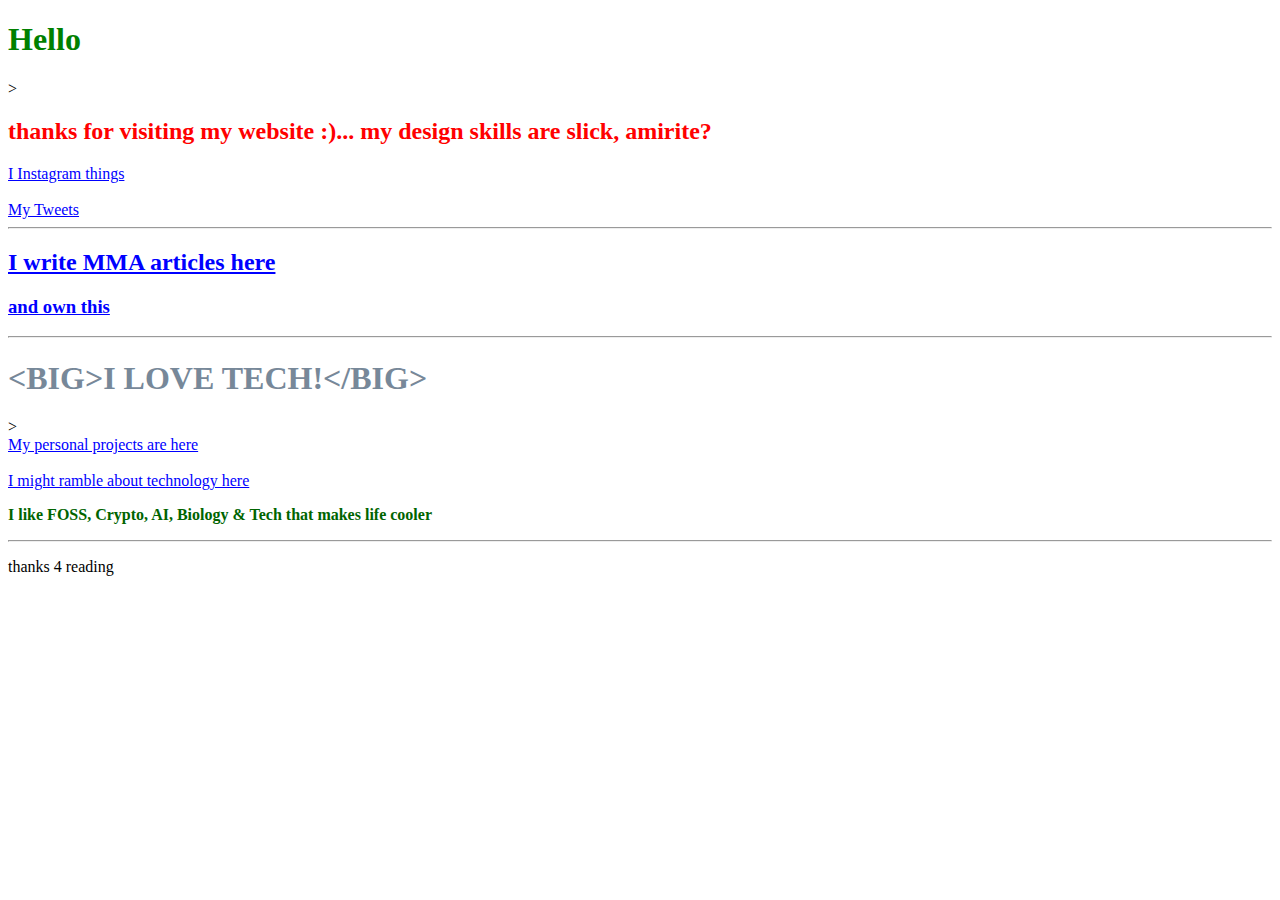
==== index.html @ a823ef60 "init commit" ====
<!DOCTYPE html>
<html lang = "en">
    <head>
        <title>my_Site</title>
        <link rel = "stylesheet" href="styles.css">
    </head>

    <body>
        <h1 style = "color: green">Hello</h1>>
        <h2 style = "color: red">thanks for visiting my website :)... my design skills are slick, amirite?</h2>
        
        <div>
            <a href="https://www.instagram.com/desmondmadden"> I Instagram things</a>
        </div>
<br/>
        <div>
            <a href="https://www.twitter.com/deasunaigh">My Tweets</a>
        </div>

        <hr></hr>

        <h2><a href="https://www.MiddleEasy.com">I write MMA articles here</a></h2>
        
        <h3><a href="https://www.StipeTapped.com">and own this</a></h3>

        <hr/>

        <h1 style= "color: lightslategray;">&lt;BIG&gt;I LOVE TECH!&lt;/BIG&gt;</h1>>
        
        <div>
        <a href="https://www.github.com/desm01">My personal projects are here</a>  
        </div>
            <br/>
        <div>
        <a href="https://www.medium.com/@desmond.madden">I might ramble about technology here</a>
        </div>

        <p style = "color: darkgreen; font-weight: bold;" >I like FOSS, Crypto, AI, Biology & Tech that makes life cooler</p>

        <hr></hr>

        <p>thanks 4 reading</p>


    </body>

</html>
---- styles.css ----
a {
    color:blue;
}
a:visited{
    color:blue;
}
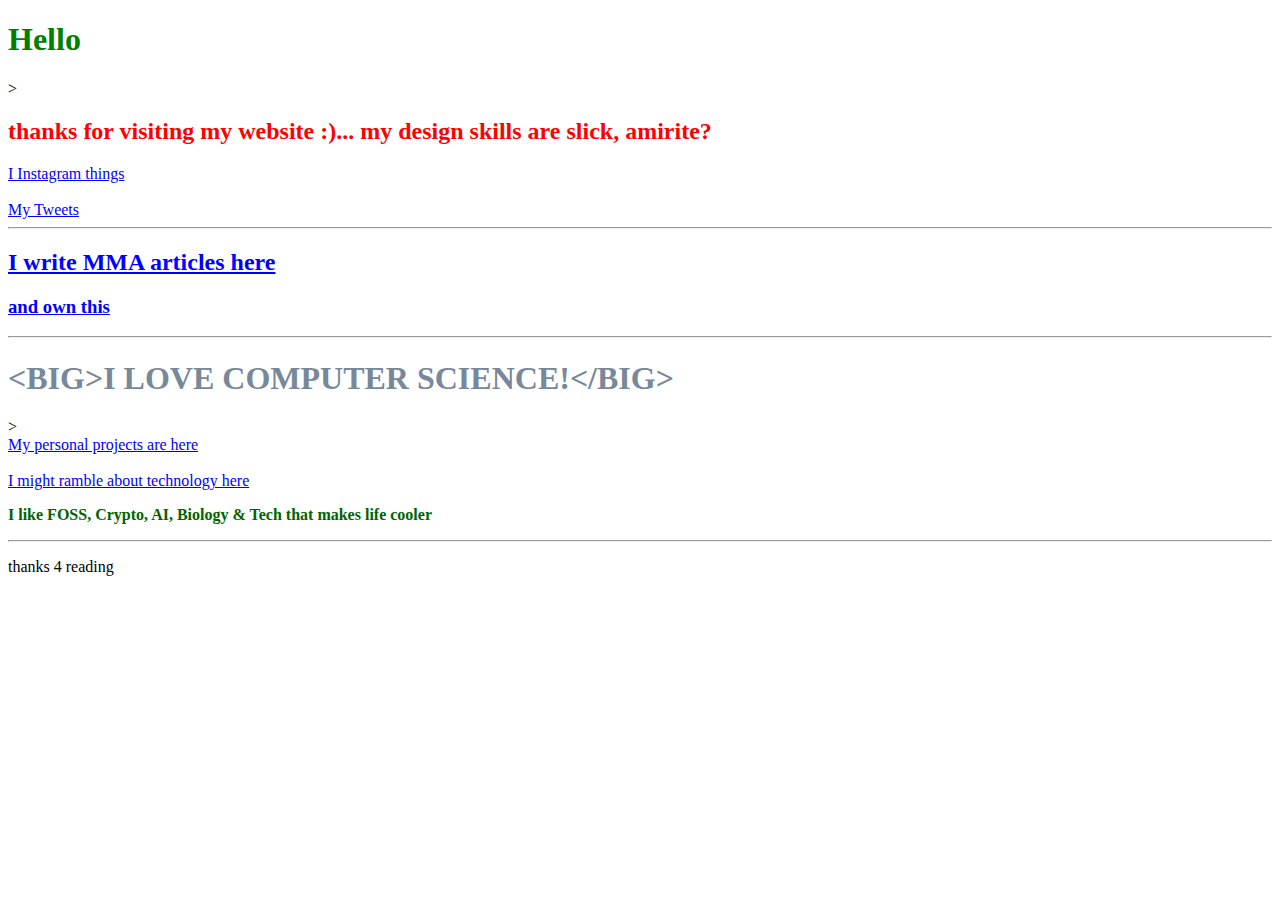
==== commit 4487d4d1: "Update index.html" ====
--- a/index.html
+++ b/index.html
@@ -25,7 +25,7 @@
 
         <hr/>
 
-        <h1 style= "color: lightslategray;">&lt;BIG&gt;I LOVE TECH!&lt;/BIG&gt;</h1>>
+        <h1 style= "color: lightslategray;">&lt;BIG&gt;I LOVE COMPUTER SCIENCE!&lt;/BIG&gt;</h1>>
         
         <div>
         <a href="https://www.github.com/desm01">My personal projects are here</a>  
@@ -44,4 +44,4 @@
 
     </body>
 
-</html>+</html>
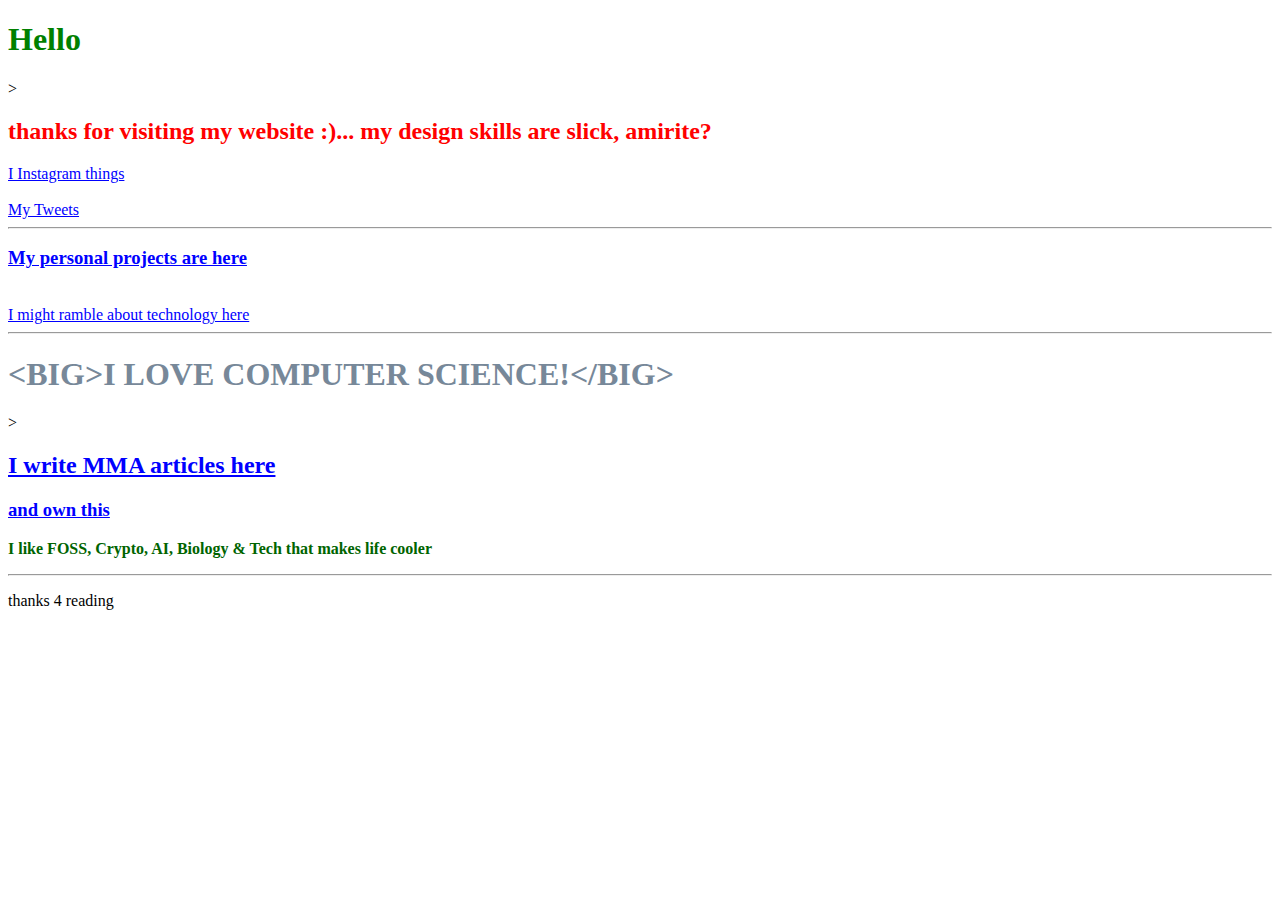
==== commit 363d85a9: "Update index.html" ====
--- a/index.html
+++ b/index.html
@@ -19,21 +19,24 @@
 
         <hr></hr>
 
-        <h2><a href="https://www.MiddleEasy.com">I write MMA articles here</a></h2>
-        
-        <h3><a href="https://www.StipeTapped.com">and own this</a></h3>
+        <div>
+            <h3><a href="https://www.github.com/desm01">My personal projects are here</a></h3>  
+        </div>
+            <br/>
+        <div>
+        <a href="https://www.medium.com/@desmond.madden">I might ramble about technology here</a>
+        </div>
 
         <hr/>
 
         <h1 style= "color: lightslategray;">&lt;BIG&gt;I LOVE COMPUTER SCIENCE!&lt;/BIG&gt;</h1>>
         
-        <div>
-        <a href="https://www.github.com/desm01">My personal projects are here</a>  
-        </div>
-            <br/>
-        <div>
-        <a href="https://www.medium.com/@desmond.madden">I might ramble about technology here</a>
-        </div>
+
+    
+            <h2><a href="https://www.MiddleEasy.com">I write MMA articles here</a></h2>
+        
+        <h3><a href="https://www.StipeTapped.com">and own this</a></h3>
+    
 
         <p style = "color: darkgreen; font-weight: bold;" >I like FOSS, Crypto, AI, Biology & Tech that makes life cooler</p>
 
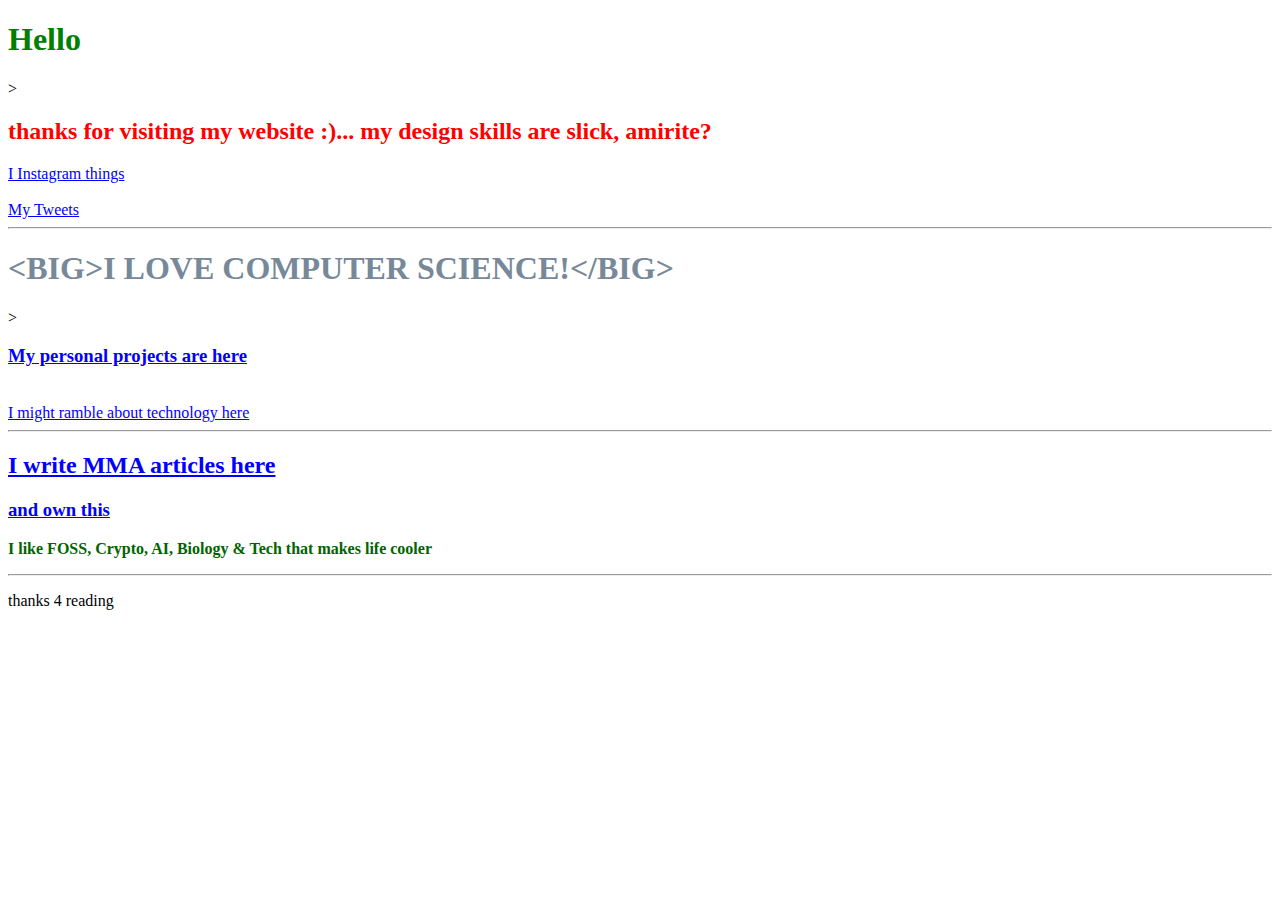
==== commit 4ada561d: "Update index.html" ====
--- a/index.html
+++ b/index.html
@@ -19,6 +19,8 @@
 
         <hr></hr>
 
+      <h1 style= "color: lightslategray;">&lt;BIG&gt;I LOVE COMPUTER SCIENCE!&lt;/BIG&gt;</h1>>
+    
         <div>
             <h3><a href="https://www.github.com/desm01">My personal projects are here</a></h3>  
         </div>
@@ -29,7 +31,7 @@
 
         <hr/>
 
-        <h1 style= "color: lightslategray;">&lt;BIG&gt;I LOVE COMPUTER SCIENCE!&lt;/BIG&gt;</h1>>
+      
         
 
     
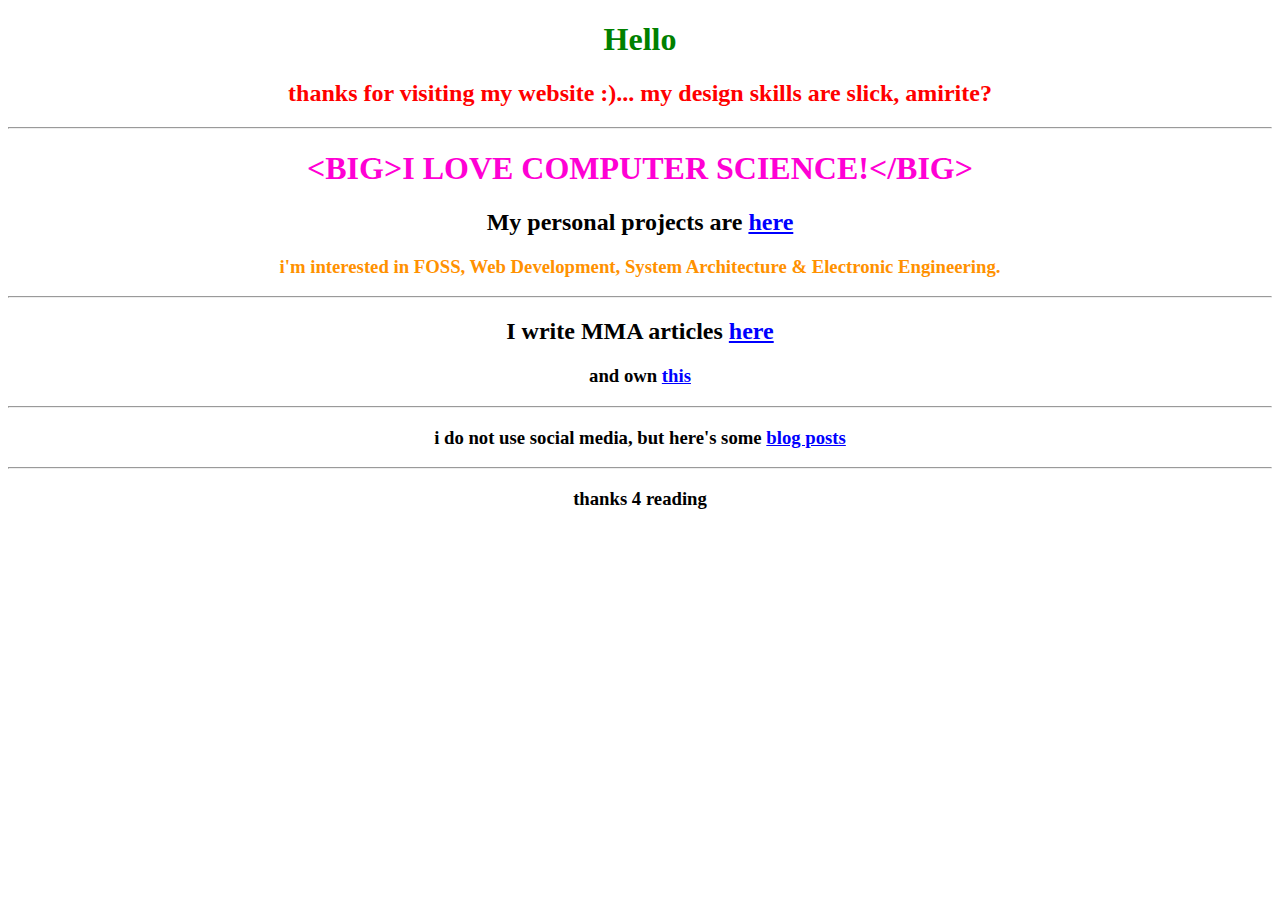
==== commit ab006e46: "Added blog skelton and redeveloped landing page" ====
--- a/index.html
+++ b/index.html
@@ -1,51 +1,52 @@
 <!DOCTYPE html>
 <html lang = "en">
     <head>
+        <meta charset="UTF-8">
+        <meta http-equiv="X-UA-Compatible" content="IE=edge">
+        <meta name="viewport" content="width=device-width, initial-scale=1.0">
         <title>my_Site</title>
         <link rel = "stylesheet" href="styles.css">
     </head>
 
     <body>
-        <h1 style = "color: green">Hello</h1>>
-        <h2 style = "color: red">thanks for visiting my website :)... my design skills are slick, amirite?</h2>
+
+        <div class="main">
+            <h1 style = "color: green">Hello</h1>
+            <h2 style = "color: red">thanks for visiting my website :)... my design skills are slick, amirite?</h2>
         
-        <div>
-            <a href="https://www.instagram.com/desmondmadden"> I Instagram things</a>
+            <hr></hr>
+
+        <h1 style= "color: rgb(255, 0, 212);">&lt;BIG&gt;I LOVE COMPUTER SCIENCE!&lt;/BIG&gt;</h1>
+        
+            <div>
+                <h2>My personal projects are <a href="https://www.github.com/desm01">here</a></h2>  
+                <h3 style = "color: rgb(255, 145, 0); font-weight: bold;" >i'm interested in FOSS, Web Development, System Architecture & Electronic Engineering.</h3>
+            </div>
+                
+
+
+            <hr/>
+
+        
+            
+
+        
+                <h2>I write MMA articles <a href="https://www.MiddleEasy.com">here</a></h2>
+            
+            <h3>and own <a href="https://www.StipeTapped.com">this</a></h3>
+        
+            <hr></hr>
+
+            <h3>i do not use social media, but here's some <a href="blog.html">blog posts</a></h3>
+
+            <hr></hr>
+            
+
+            
+
+            <h3>thanks 4 reading</h3>
+
         </div>
-<br/>
-        <div>
-            <a href="https://www.twitter.com/deasunaigh">My Tweets</a>
-        </div>
-
-        <hr></hr>
-
-      <h1 style= "color: lightslategray;">&lt;BIG&gt;I LOVE COMPUTER SCIENCE!&lt;/BIG&gt;</h1>>
-    
-        <div>
-            <h3><a href="https://www.github.com/desm01">My personal projects are here</a></h3>  
-        </div>
-            <br/>
-        <div>
-        <a href="https://www.medium.com/@desmond.madden">I might ramble about technology here</a>
-        </div>
-
-        <hr/>
-
-      
-        
-
-    
-            <h2><a href="https://www.MiddleEasy.com">I write MMA articles here</a></h2>
-        
-        <h3><a href="https://www.StipeTapped.com">and own this</a></h3>
-    
-
-        <p style = "color: darkgreen; font-weight: bold;" >I like FOSS, Crypto, AI, Biology & Tech that makes life cooler</p>
-
-        <hr></hr>
-
-        <p>thanks 4 reading</p>
-
 
     </body>
 
--- a/styles.css
+++ b/styles.css
@@ -3,4 +3,12 @@
 }
 a:visited{
     color:blue;
+}
+
+.blog {
+    text-align: center;
+}
+
+.main {
+    text-align: center;
 }